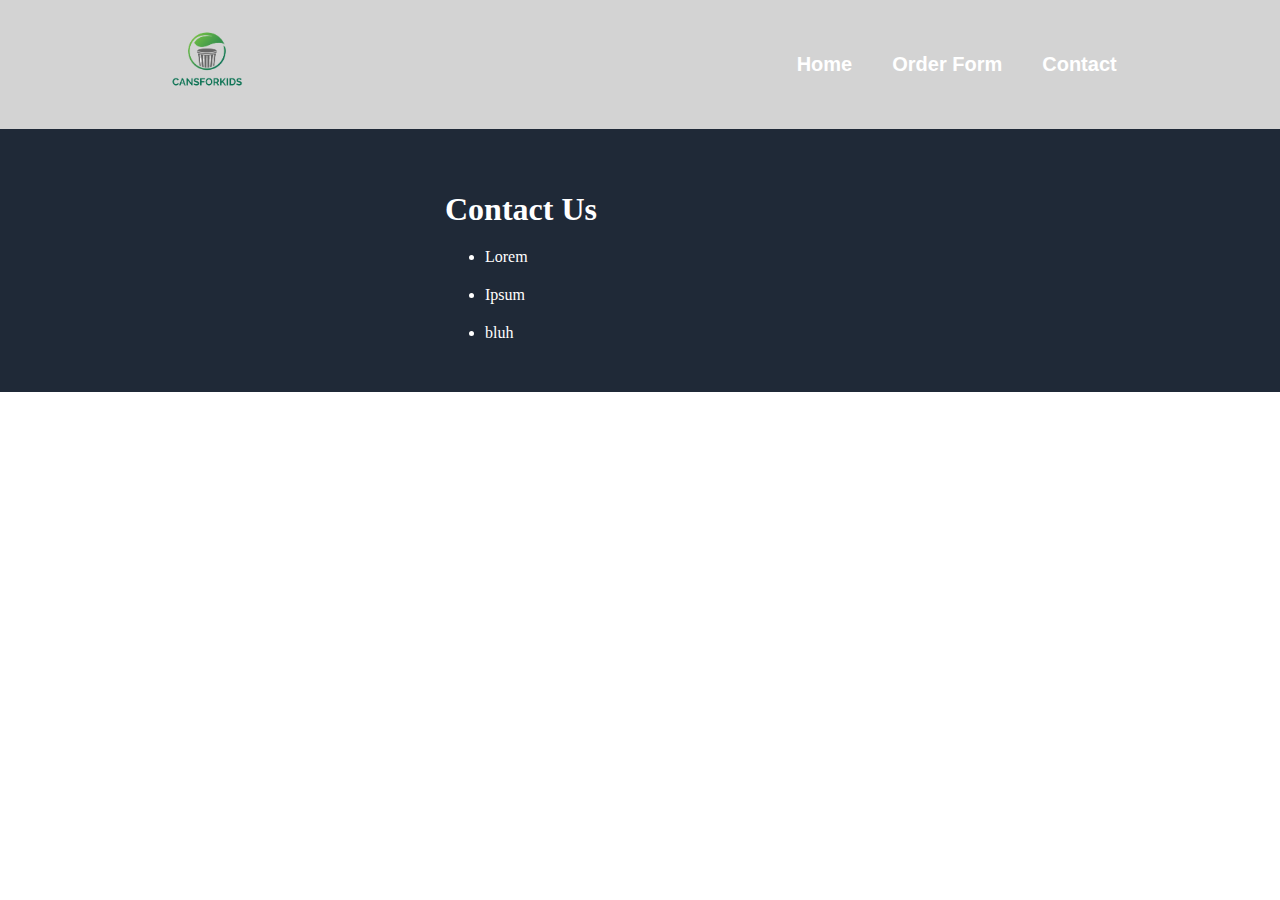
==== contact.html @ 67187683 "first rough copy" ====
<!DOCTYPE html>
<html lang="en">
<head>
    <meta charset="UTF-8">
    <meta http-equiv="X-UA-Compatible" content="IE=edge">
    <meta name="viewport" content="width=device-width, initial-scale=1.0">
    <title>CansForKidsYEG - Contact</title>
    <link rel="icon" type="x-icon" href="sources/logo.png">
    <link rel="stylesheet" href="style.css">
    <script src="index.js"></script>
</head>
<body>
    <div class="header">
        <div class="logo">
            <img class="logoimg" src="sources/logo.png">
        </div>
            <div class="links">
                <a href="index.html">Home</a>
                <a href="form.html">Order Form</a> 
                <a href="contact.html">Contact</a>
            </div>    
        </div>
    </div>
    
    <div class="contactmain">
        <div class="title">
            <h3 class="header3">Contact Us</h3>
            <ul class="text">
                <li>Lorem</li>
                <li>Ipsum</li>
                <li>bluh</li>
            </ul>
        </div>   
    </div>

</body>
</html>
---- style.css ----
body {
    display: flex;
    flex-direction: column;
    background-color: white;
    margin: 0;
}

/* header */


.header {
    display: flex;
    justify-content: space-evenly;
    padding: 20px;
    align-items: center;
    gap: 400px;
    background-color: lightgray;
}

.logo {
    font-size: 24px;
    font-weight: 700;
    color: white;
    font-family: Impact, Haettenschweiler, 'Arial Narrow Bold', sans-serif;
    display: flex;
    gap: 10px;
}

.logoimg {
    width: 90px;
    height: auto;
}

a {
    text-decoration: none;
    color: white;
    font-family: 'Trebuchet MS', 'Lucida Sans Unicode', 'Lucida Grande', 'Lucida Sans', Arial, sans-serif;
    font-weight: 600;
    font-size: 20px;
}

.links {
    display: flex;
    gap: 40px;
}

/* main */

.firstimg {
    width: 350px;
    height: 200px;
    object-fit: cover;
    border: 4px solid #3882F6;
    border-radius: 15px;
    margin: 5px 20px 0px 20px;
}

.main {
    display: flex;
    padding: 90px 10px;
    justify-content: center;
    padding-bottom: 70px;
    background-color: #1F2937;
}

.image {
    height: auto;
    width: 350px;
    margin-left: 70px;
}

.text {
    color:white;
    font-size: 16px;
    inline-size: 350px;
    overflow-wrap: break-word;
}

.header3 {
    margin-bottom: 5px;
    font-size: 32px;
    color: white;
}

.button {
    background-color: #3882F6;
    width: 200px;
    height: 35px;
    border-radius: 10px;
    font-size: 18px;
    font-weight: 600;
    color: white;
    border: none;
    outline: none;
}

.facts {
    margin-top: 30px;
    background-color: white;
    padding: 0 100px;
    margin-bottom: 40px;
}

.boximg {
    width: 200px;
    height: 200px;
    object-fit: cover;
    border: 4px solid #3882F6;
    border-radius: 15px;
    margin: 5px 20px 0px 20px;
}

.random {
    font-size: 32px;
    font-weight: bold;
    text-align: center;
    font-family: 'Gill Sans', 'Gill Sans MT', Calibri, 'Trebuchet MS', sans-serif;
    margin-bottom: 40px;
}

.container {
    display: flex;
    justify-content: center;
    gap: 30px;
}

.infobox {
    width: 200px;
    margin: 5px 25px 10px 25px;
    inline-size: 200px;
    overflow: break;
}

.container2 {
    display: flex;
    justify-content: center;
    margin-top: 20px;
    gap: 30px;
}

/* footer */
.footer {
    text-align: right;
    background-color: #1F2937;
    padding: 40px;
    color: white;
    padding: 30px;
}

/* form */

.form {
    border: 4px solid black;
    border-radius: 10px;
    margin: 10px;
}

.formcontainer {
    display:flex;
    justify-content: space-evenly;
}

/* contact */

.contactmain {
    display: flex;
    justify-content: center;
    background-color: #1F2937;
    padding: 30px;
}

li {
    margin: 20px 0;
}
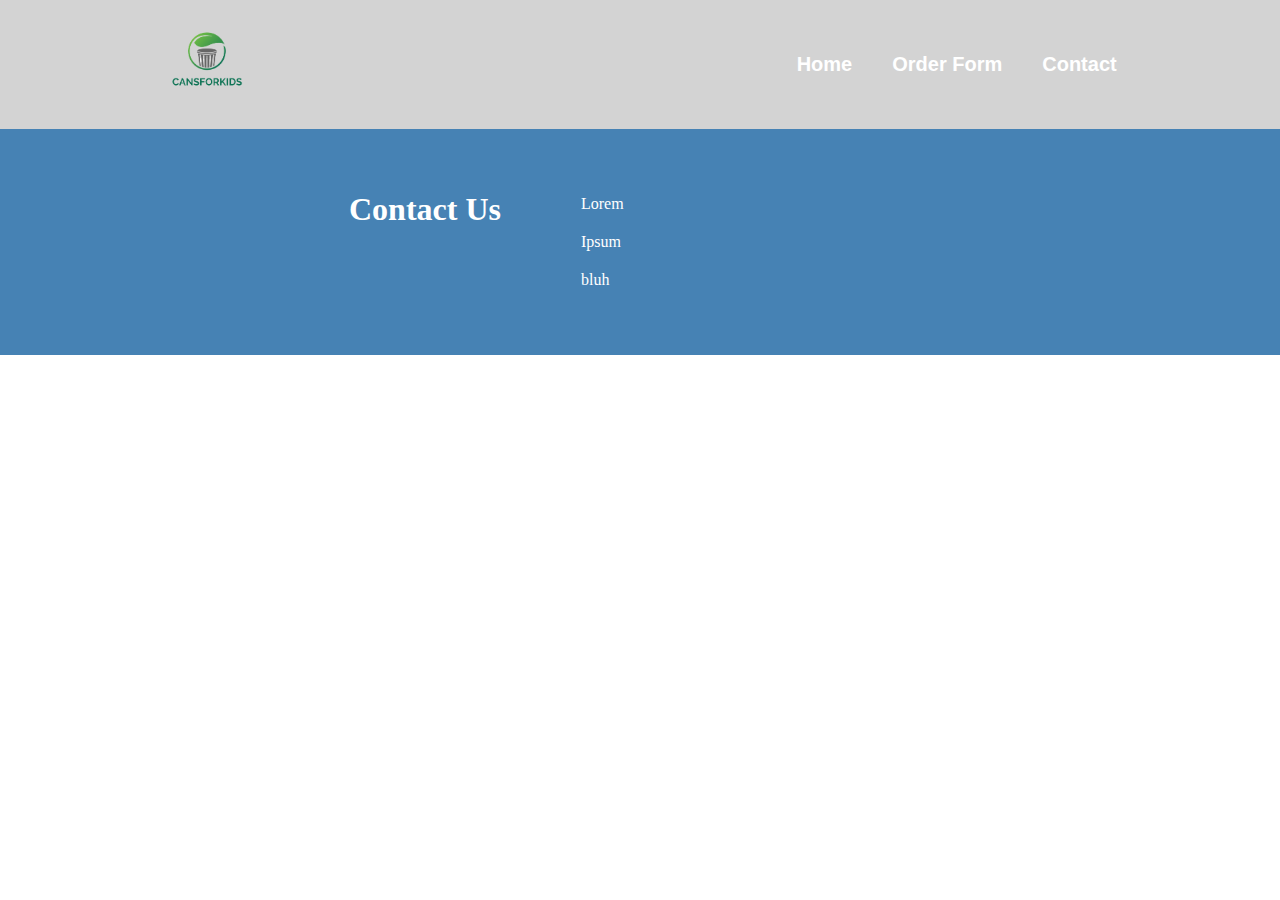
==== commit 2c53c128: "Finish first form copy, no css" ====
--- a/contact.html
+++ b/contact.html
@@ -23,15 +23,12 @@
     </div>
     
     <div class="contactmain">
-        <div class="title">
-            <h3 class="header3">Contact Us</h3>
-            <ul class="text">
-                <li>Lorem</li>
-                <li>Ipsum</li>
-                <li>bluh</li>
-            </ul>
-        </div>   
+        <h3 class="header3">Contact Us</h3>
+        <ul class="text">
+            <li>Lorem</li>
+            <li>Ipsum</li>
+            <li>bluh</li>
+        </ul>
     </div>
-
 </body>
 </html>--- a/style.css
+++ b/style.css
@@ -60,7 +60,7 @@
     padding: 90px 10px;
     justify-content: center;
     padding-bottom: 70px;
-    background-color: #1F2937;
+    background-color: steelblue;
 }
 
 .image {
@@ -138,26 +138,20 @@
     gap: 30px;
 }
 
-/* footer */
-.footer {
-    text-align: right;
-    background-color: #1F2937;
-    padding: 40px;
-    color: white;
-    padding: 30px;
-}
 
 /* form */
 
 .form {
     border: 4px solid black;
     border-radius: 10px;
-    margin: 10px;
+    margin: 20px;
+    justify-content: baseline;
+    padding: 10px;
 }
 
 .formcontainer {
     display:flex;
-    justify-content: space-evenly;
+    justify-content: space-around;
 }
 
 /* contact */
@@ -165,10 +159,15 @@
 .contactmain {
     display: flex;
     justify-content: center;
-    background-color: #1F2937;
+    background-color: steelblue;
     padding: 30px;
+    gap: 40px;
 }
 
 li {
     margin: 20px 0;
+}
+
+ul {
+    list-style-type: none;
 }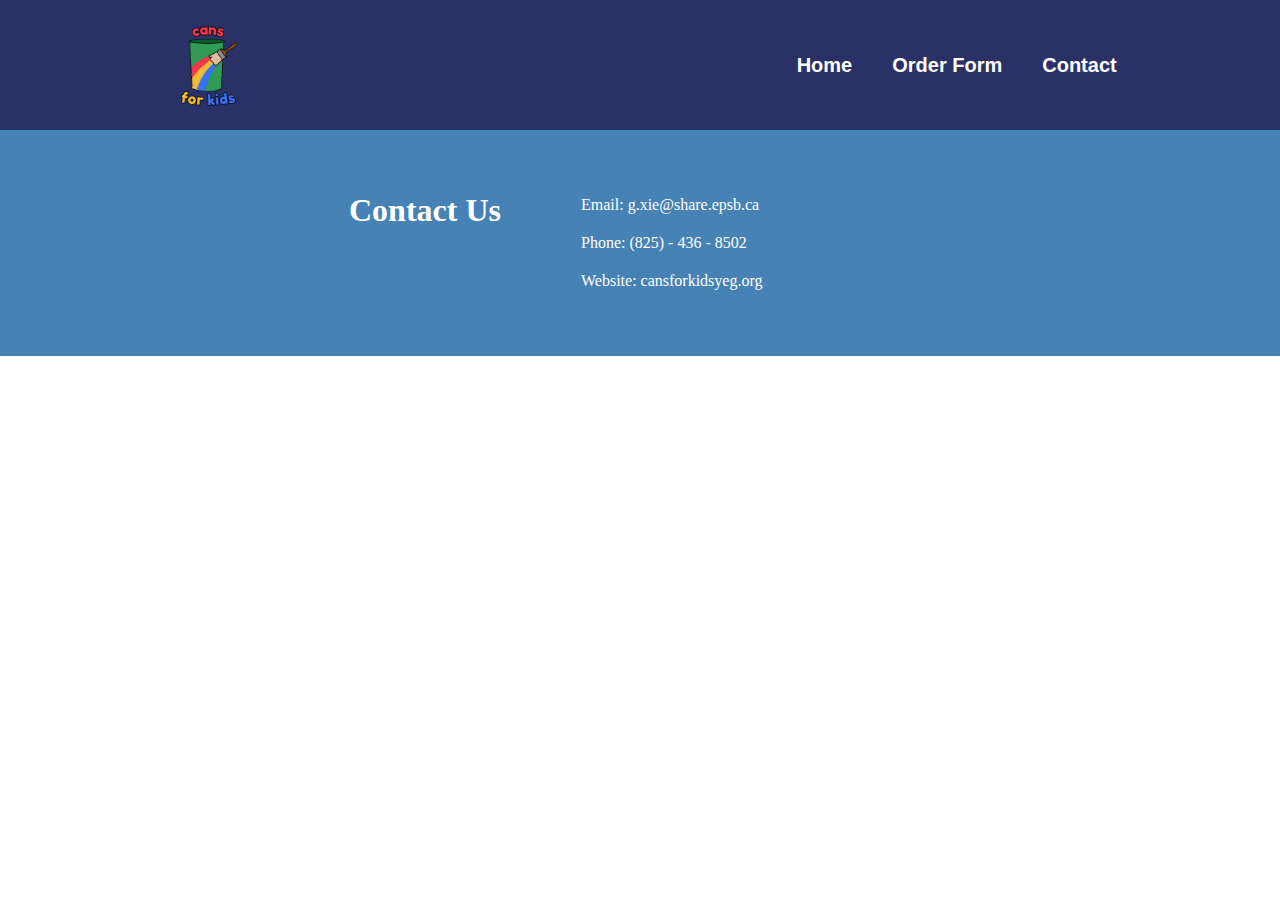
==== commit a315d1fe: "Fill in all information" ====
--- a/contact.html
+++ b/contact.html
@@ -25,9 +25,9 @@
     <div class="contactmain">
         <h3 class="header3">Contact Us</h3>
         <ul class="text">
-            <li>Lorem</li>
-            <li>Ipsum</li>
-            <li>bluh</li>
+            <li>Email: g.xie@share.epsb.ca</li>
+            <li>Phone: (825) - 436 - 8502</li>
+            <li>Website: cansforkidsyeg.org</li>
         </ul>
     </div>
 </body>
--- a/style.css
+++ b/style.css
@@ -1,3 +1,5 @@
+@import url('https://fonts.googleapis.com/css2?family=Inter:wght@400;700&display=swap');
+
 body {
     display: flex;
     flex-direction: column;
@@ -14,7 +16,7 @@
     padding: 20px;
     align-items: center;
     gap: 400px;
-    background-color: lightgray;
+    background-color: #2A3166;
 }
 
 .logo {
@@ -50,9 +52,19 @@
     width: 350px;
     height: 200px;
     object-fit: cover;
-    border: 4px solid #3882F6;
+    border: 4px solid black;
     border-radius: 15px;
-    margin: 5px 20px 0px 20px;
+    margin: 20px;
+}
+
+.imagecontainer {
+    display: flex;
+    flex-direction: column;
+    align-items: center;
+}
+
+.imgtext {
+    color:white ;
 }
 
 .main {
@@ -74,6 +86,7 @@
     font-size: 16px;
     inline-size: 350px;
     overflow-wrap: break-word;
+    text-align: left;
 }
 
 .header3 {
@@ -124,20 +137,24 @@
     gap: 30px;
 }
 
-.infobox {
-    width: 200px;
-    margin: 5px 25px 10px 25px;
-    inline-size: 200px;
-    overflow: break;
-}
-
-.container2 {
-    display: flex;
-    justify-content: center;
-    margin-top: 20px;
-    gap: 30px;
-}
-
+
+/* contact */
+
+.contactmain {
+    display: flex;
+    justify-content: center;
+    background-color: steelblue;
+    padding: 30px;
+    gap: 40px;
+}
+
+li {
+    margin: 20px 0;
+}
+
+ul {
+    list-style-type: none;
+}
 
 /* form */
 
@@ -145,29 +162,63 @@
     border: 4px solid black;
     border-radius: 10px;
     margin: 20px;
-    justify-content: baseline;
-    padding: 10px;
+    padding: 60px;
+    background: #eee;
+    max-width: calc(100%-60px);
 }
 
 .formcontainer {
     display:flex;
-    justify-content: space-around;
-}
-
-/* contact */
-
-.contactmain {
-    display: flex;
-    justify-content: center;
-    background-color: steelblue;
-    padding: 30px;
-    gap: 40px;
-}
-
-li {
-    margin: 20px 0;
-}
-
-ul {
-    list-style-type: none;
+    font-family: 'Inter';
+    justify-content: center;
+    align-items: center;
+}
+
+
+.form-element {
+    display: flex;
+    flex-direction: column;
+    margin-bottom: 30px;
+}
+
+.form-element label {
+    margin-bottom: 10px;
+}
+
+input, textarea {
+    border: 1px solid lightslategray;
+    line-height: 2;
+    padding: 5px;
+    border-radius: 5px;
+    font-family: 'Inter';
+}
+
+.radio label {
+    margin-bottom: 10px;
+    cursor: pointer;
+}
+
+.submit {
+    width: 100%;
+    padding: 20px;
+    color: black;
+    background-color: lightsteelblue;
+}
+
+/* main2 */
+
+.main2 {
+    display: flex;
+    padding: 80px;
+    justify-content: center;
+    background-color: lightseagreen;
+}
+
+
+.text2 {
+    color:white;
+    font-size: 16px;
+    inline-size: 350px;
+    overflow-wrap: break-word;
+    text-align: left;
 }